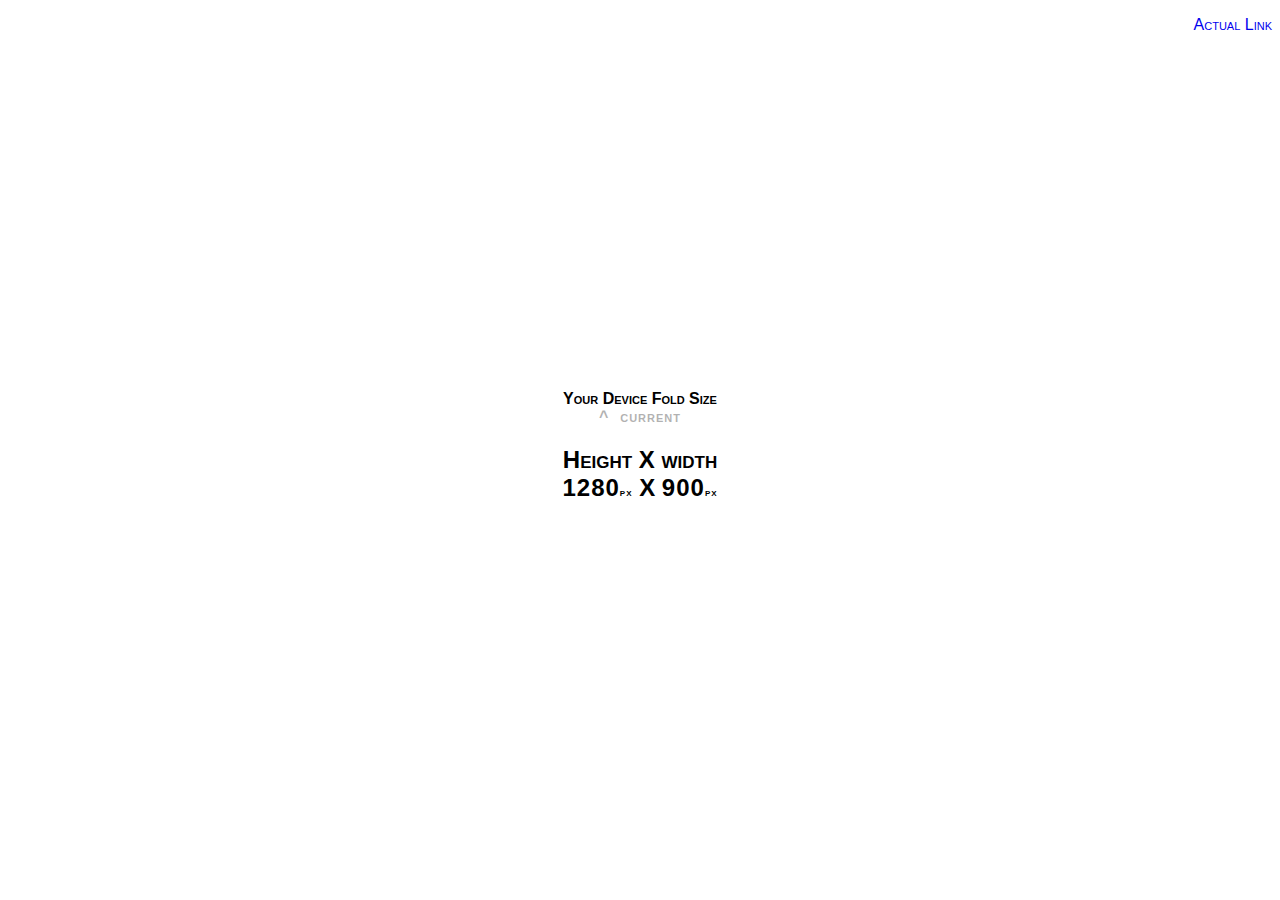
==== height.html @ 52389ac2 "added height.html page to provide fold height of users screen" ====
<!DOCTYPE html>
<html lang="en">
<head>
    <meta charset="UTF-8">
    <meta name="viewport" content="width=device-width, initial-scale=1.0">
    <title>Your Inner HTML Size</title>
</head>
<body>
<style>
@-ms-viewport { width: device-width; }

* {
    font-family: sans-serif;
font-variant: small-caps;
text-decoration: none;
}

p {
    text-align: right;
}

@media (min-width: 1025px) {
    p >a:last-of-type {
        display: none;
    }
}

@media (max-width: 1024px) {
    p>a:first-of-type {
        display: none;
    }
}

.content {
  text-align: center;
  position: absolute;
  top: 50%;
  left: 50%;
  transform: translate(-50%, -50%);
  text-align: center;
}

span {
    letter-spacing: 1px;
}

h2>span::after {
    content: "px";
    font-size: 12px;
}

h1 {
    font-size: 1em;
}

h1>span{
    opacity: 0.3;
}
</style>

<p><a href="/">Actual Link</a><a href="./height.html">&#9776;</a></p>

<div class="content">
<h1>Your Device Fold Size<br> <span>^&nbsp;&nbsp;current</span></h1>
    <h2>
      Height X width<br>
      <span id="innerWidth"></span> X <span id="innerHeight"></span>       
    </h2> 

   

   

   
 </div>

<script>
    function getViewports() {

document.getElementById("innerWidth").innerHTML = 
  window.innerWidth;
document.getElementById("innerHeight").innerHTML = 
  window.innerHeight;

document.getElementById("clientWidth").innerHTML = 
  document.documentElement.clientWidth;
document.getElementById("clientHeight").innerHTML = 
  document.documentElement.clientHeight;

}

window.addEventListener('resize', getViewports);
window.addEventListener('orientationchange', getViewports);

getViewports();
    </script>
</body>
</html>
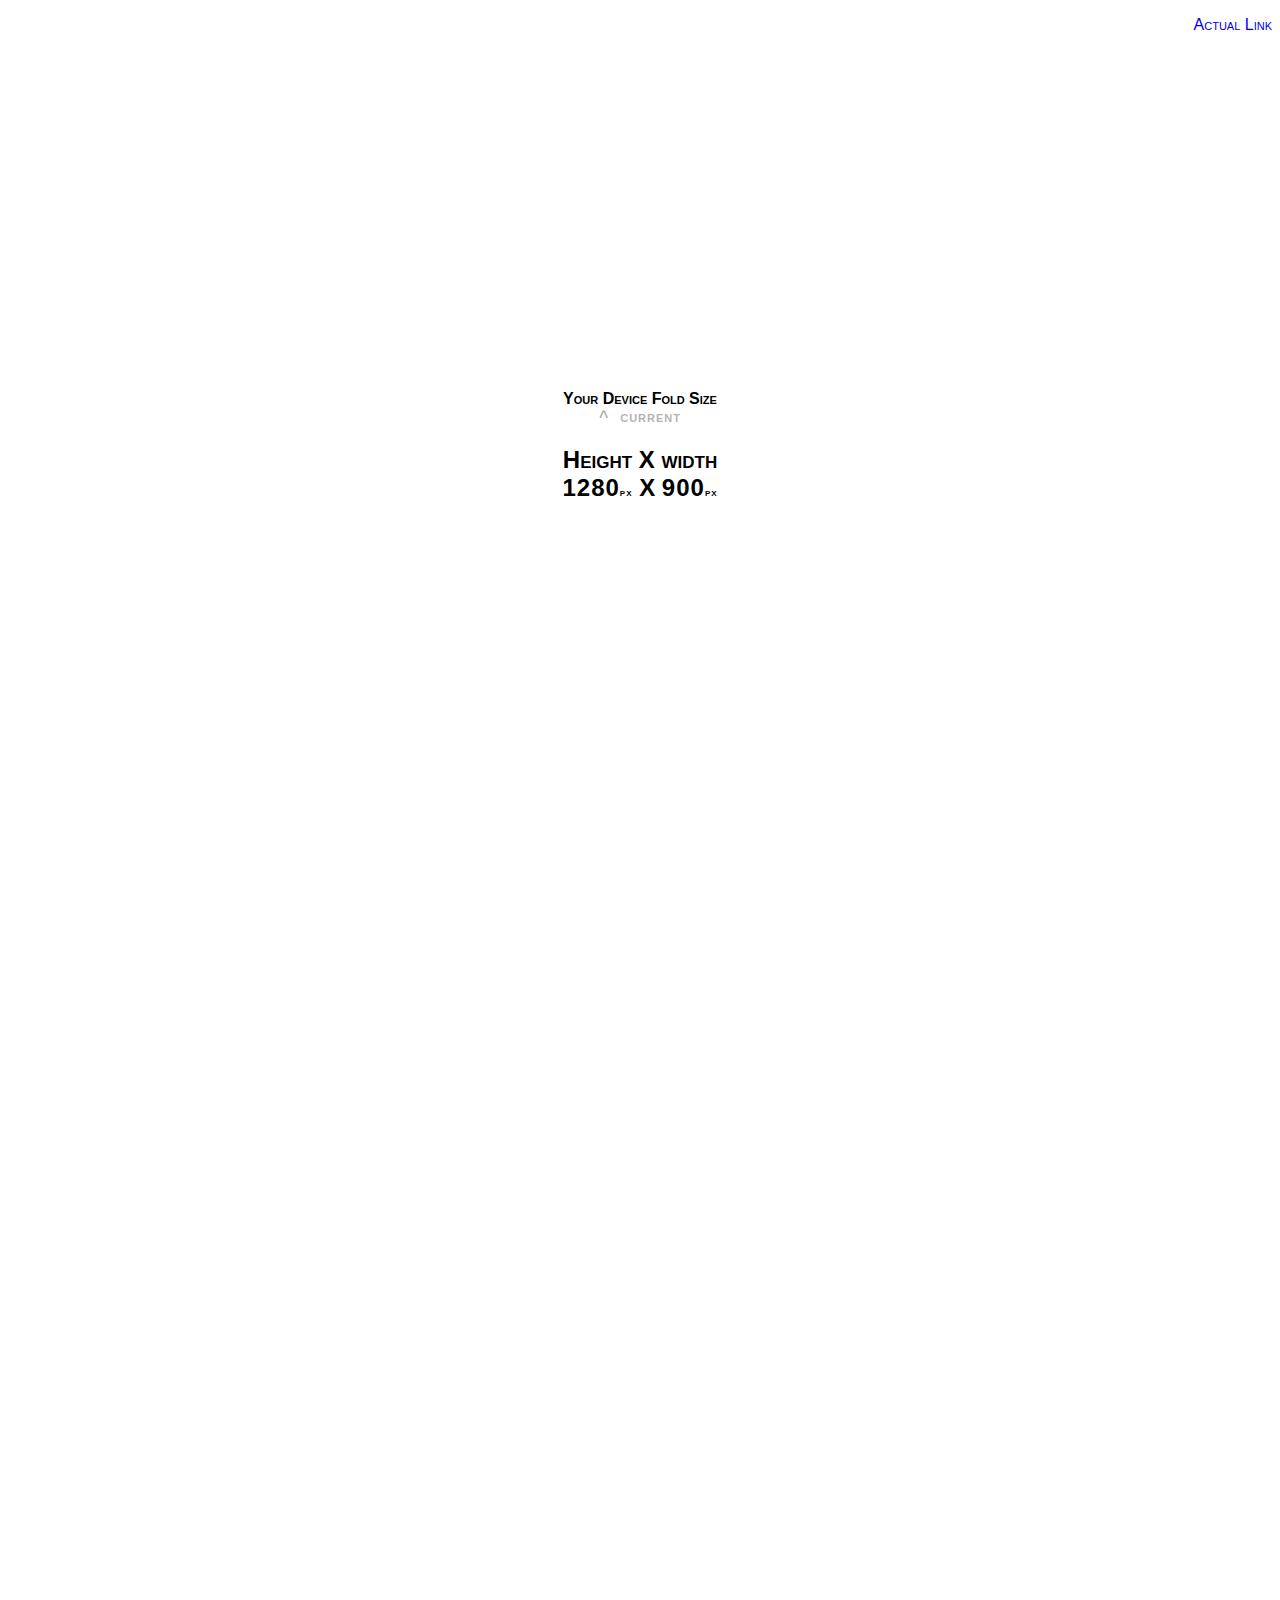
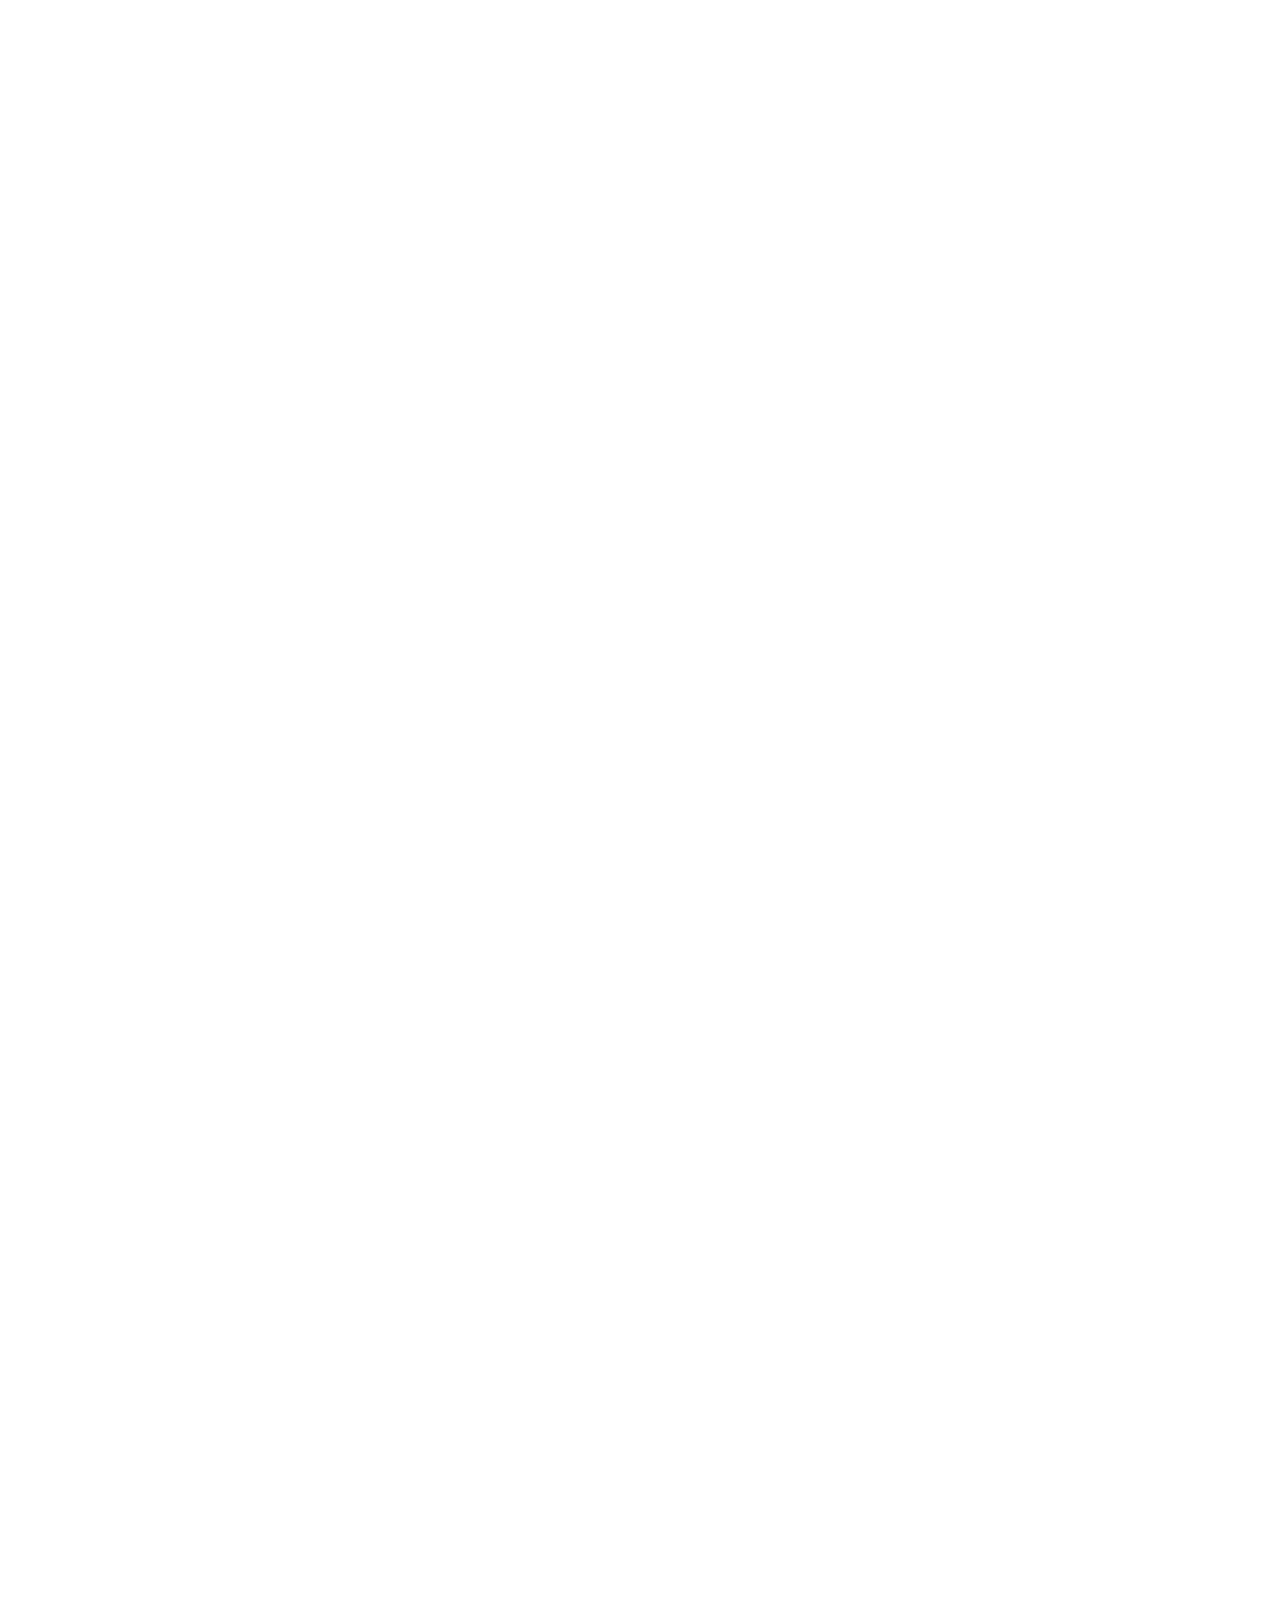
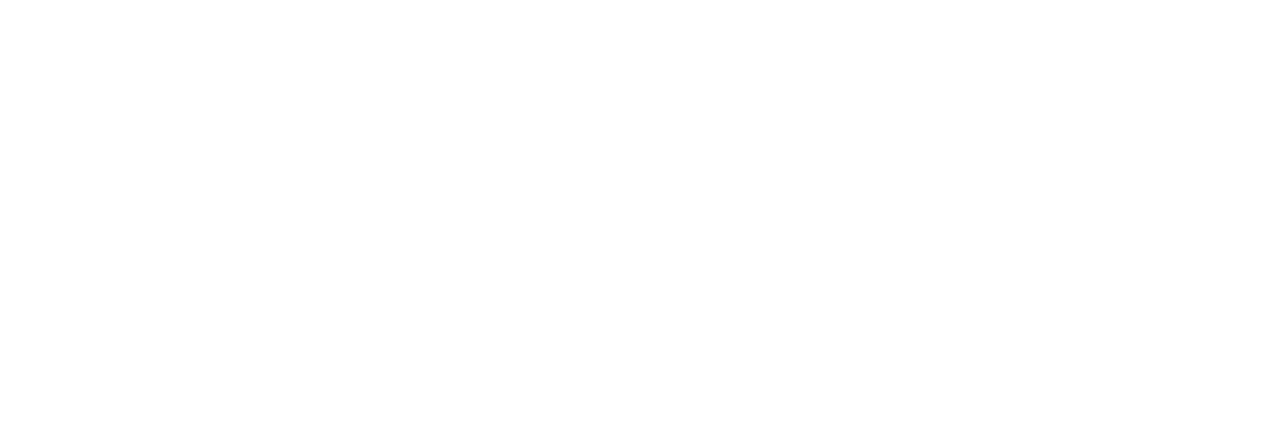
==== commit fb9cfd9e: "added height.html page to provide fold height of users screen" ====
--- a/height.html
+++ b/height.html
@@ -13,6 +13,9 @@
     font-family: sans-serif;
 font-variant: small-caps;
 text-decoration: none;
+}
+body {
+    height: 400vh
 }
 
 p {
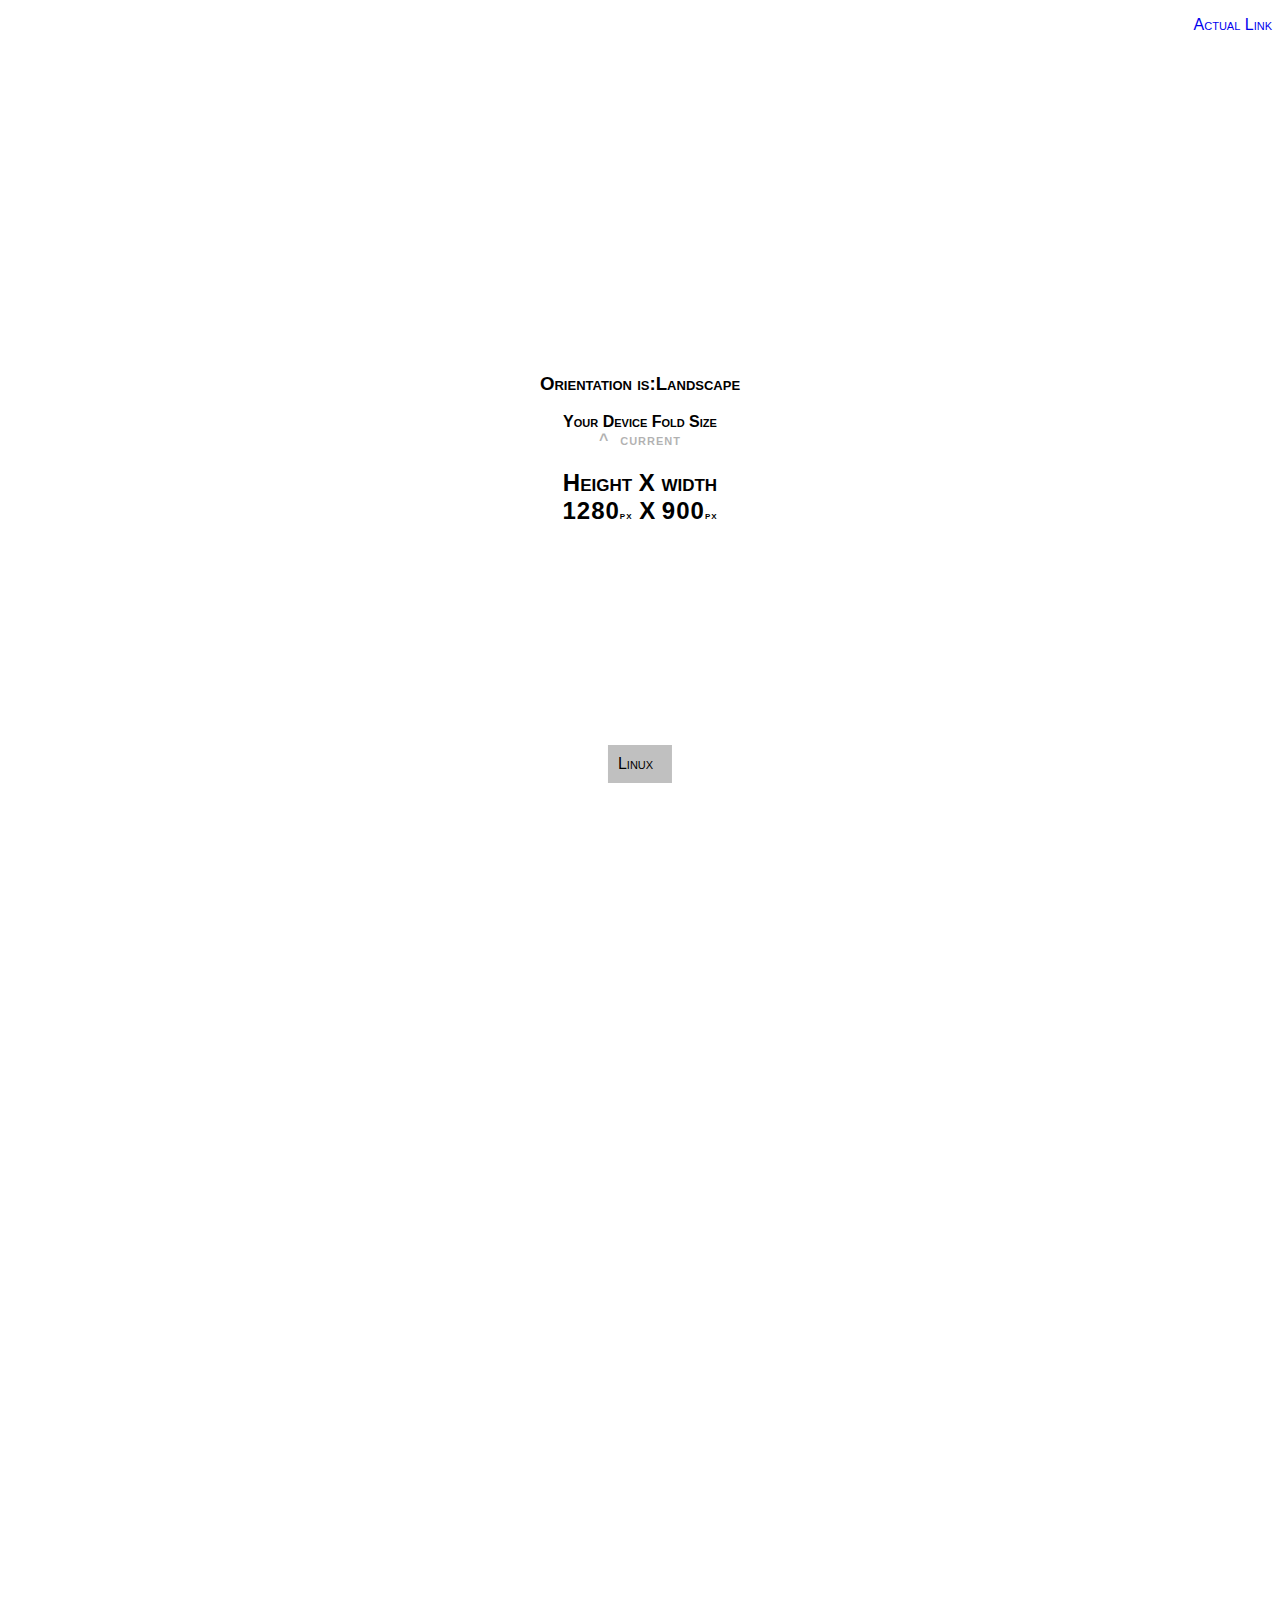
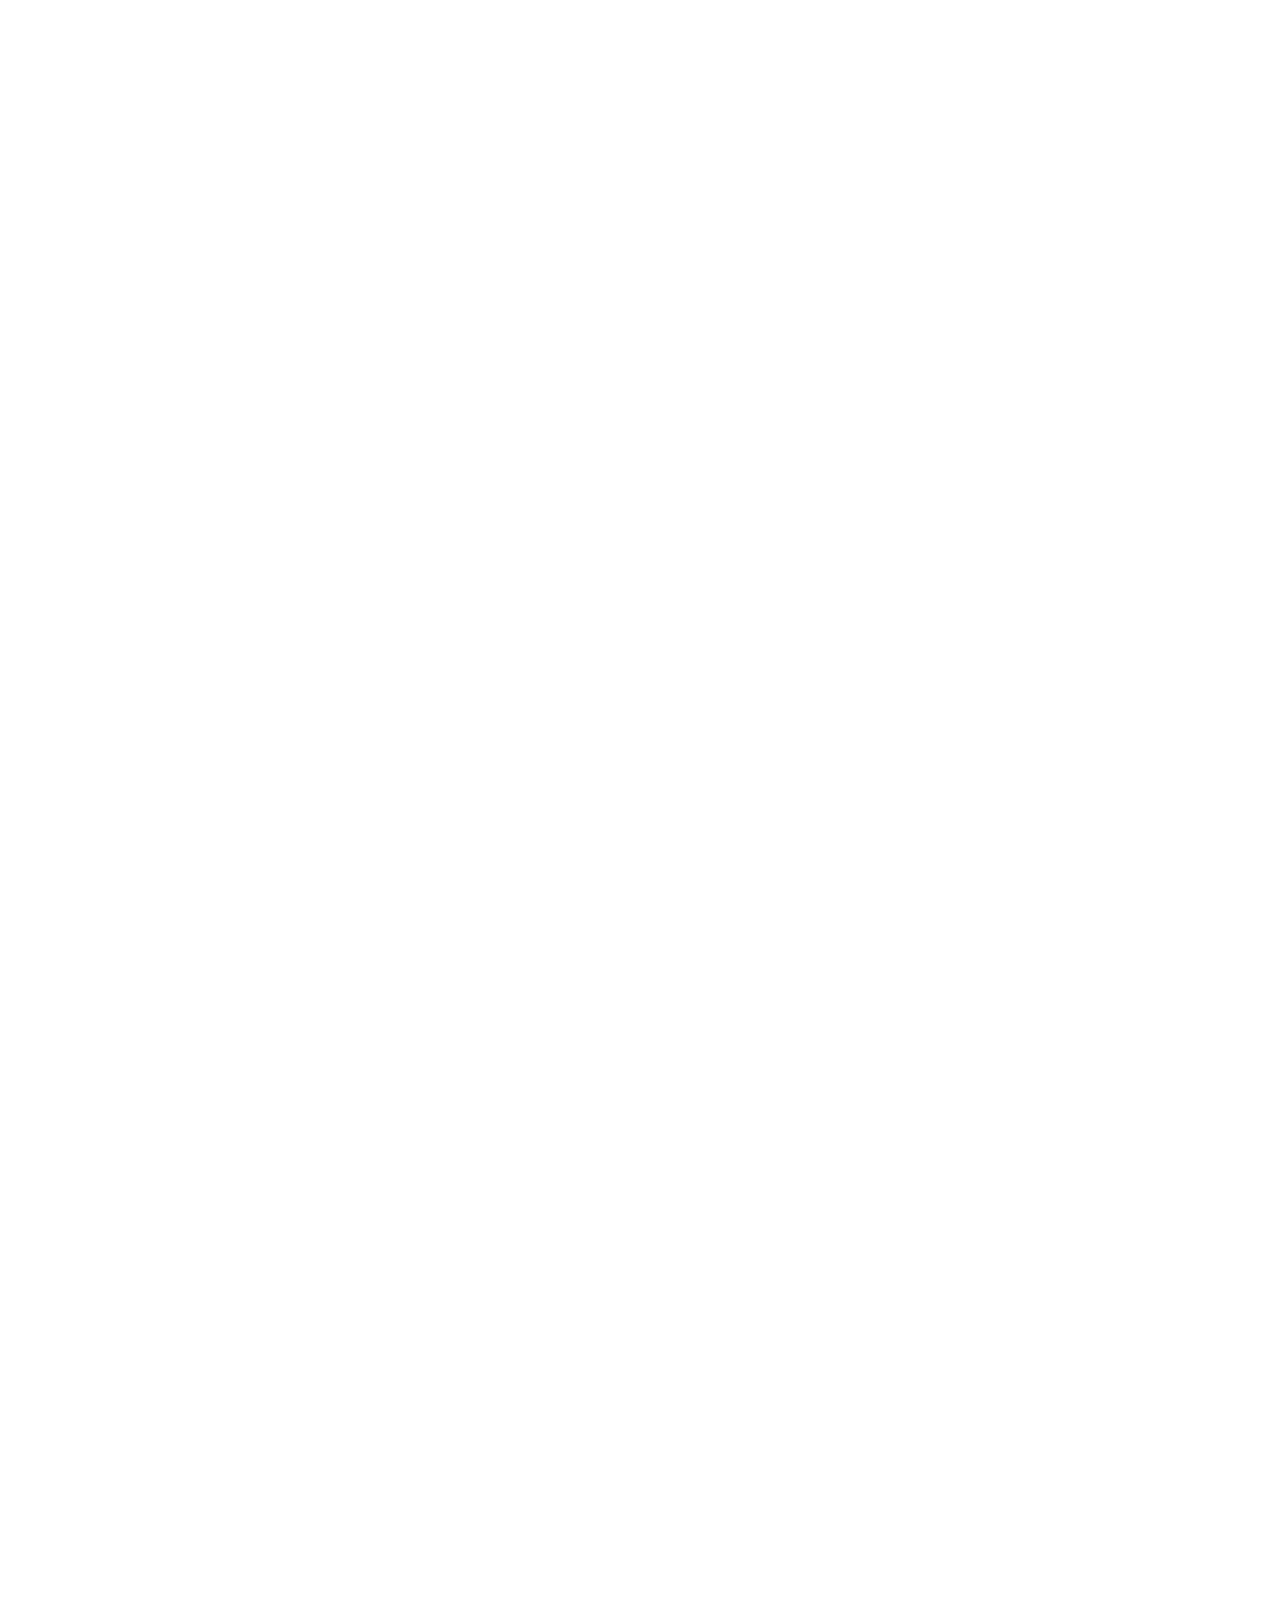
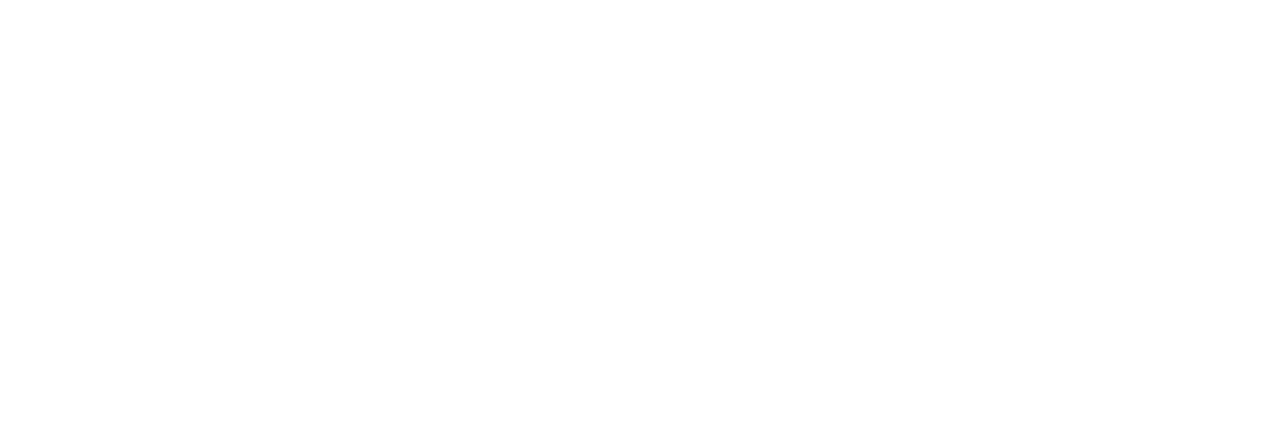
==== commit 76f0e3b7: "added user agent" ====
--- a/height.html
+++ b/height.html
@@ -3,80 +3,50 @@
 <head>
     <meta charset="UTF-8">
     <meta name="viewport" content="width=device-width, initial-scale=1.0">
+    <script src="https://ajax.googleapis.com/ajax/libs/jquery/2.2.4/jquery.min.js"></script>
+    <link href="./useragent.css" rel="stylesheet">
+    <link href="./height.css" rel="stylesheet">
     <title>Your Inner HTML Size</title>
 </head>
 <body>
 <style>
-@-ms-viewport { width: device-width; }
 
-* {
-    font-family: sans-serif;
-font-variant: small-caps;
-text-decoration: none;
-}
-body {
-    height: 400vh
-}
-
-p {
-    text-align: right;
-}
-
-@media (min-width: 1025px) {
-    p >a:last-of-type {
-        display: none;
-    }
-}
-
-@media (max-width: 1024px) {
-    p>a:first-of-type {
-        display: none;
-    }
-}
-
-.content {
-  text-align: center;
-  position: absolute;
-  top: 50%;
-  left: 50%;
-  transform: translate(-50%, -50%);
-  text-align: center;
-}
-
-span {
-    letter-spacing: 1px;
-}
-
-h2>span::after {
-    content: "px";
-    font-size: 12px;
-}
-
-h1 {
-    font-size: 1em;
-}
-
-h1>span{
-    opacity: 0.3;
-}
 </style>
 
 <p><a href="/">Actual Link</a><a href="./height.html">&#9776;</a></p>
 
 <div class="content">
+
+
+<h3>Orientation is:</h3>
+
 <h1>Your Device Fold Size<br> <span>^&nbsp;&nbsp;current</span></h1>
-    <h2>
+    
+
+
+<h2>
       Height X width<br>
       <span id="innerWidth"></span> X <span id="innerHeight"></span>       
     </h2> 
 
    
 
-   
 
    
  </div>
+ <div class="useragent container">
 
+    <dl >
+
+      </dl>
+      <div id="example">
+        &nbsp;
+      </div>
+      <!-- <pre id="debug">
+      </pre> -->
+    </div>
+
+<script defer src="./useragent.js"></script>
 <script>
     function getViewports() {
 
--- a/useragent.css
+++ b/useragent.css
@@ -0,0 +1,64 @@
+dt {
+    font-weight: bold;
+    margin: 1em 0 0.5em 0;
+}
+dd {
+    font-family: "Courier New", Fixed;
+    margin: 0.5em 0 0.5em 1em;
+}
+#example {
+    background: silver;
+    padding: 10px;
+text-align: center;
+}
+#example:before, #example:after {
+min-width: 280px;
+}
+#example:before {
+    content: "Mac OS X";
+}
+.windows #example:before {
+    content: "Windows";
+}
+.linux #example:before {
+    content: "Linux";
+}
+.ios #example:before {
+    content: "iOS";
+}
+.android #example:before {
+    content: "Android";
+}
+.ie-mobile #example:before {
+    content: "IE Mobile";
+}
+.firefox #example:after {
+    content: "Firefox";
+}
+.chrome #example:after {
+    content: "Chrome";
+}
+.ie-7 #example:after {
+    content: "IE 7";
+}
+.ie-8 #example:after {
+    content: "IE 8";
+}
+.ie-9 #example:after {
+    content: "IE 9";
+}
+.ie-10 #example:after {
+    content: "IE 10";
+}
+.safari #example:after {
+    content: "Safari";
+}
+.iphone #example:after {
+    content: "iPhone";
+}
+.ipad #example:after {
+    content: "iPad";
+}
+.ipod #example:after {
+    content: "iPod";
+}
--- a/height.css
+++ b/height.css
@@ -0,0 +1,76 @@
+@-ms-viewport { width: device-width; }
+
+* {
+    font-family: sans-serif;
+font-variant: small-caps;
+text-decoration: none;
+}
+body {
+    height: 400vh
+}
+
+p {
+    text-align: right;
+}
+
+@media (min-width: 1025px) {
+    p >a:last-of-type {
+        display: none;
+    }
+}
+
+@media (max-width: 1024px) {
+    p>a:first-of-type {
+        display: none;
+    }
+}
+
+.content {
+  text-align: center;
+  position: absolute;
+  z-index: 1;
+  top: 50%;
+  left: 50%;
+  transform: translate(-50%, -50%);
+  text-align: center;
+}
+
+.useragent {
+  position: absolute;
+  z-index: 1;
+  bottom: 10%;
+  left: 50%;
+  transform: translate(-50%, -50%);
+  text-align: center;
+}
+
+span {
+    letter-spacing: 1px;
+}
+
+h2>span::after {
+    content: "px";
+    font-size: 12px;
+}
+
+h1 {
+    font-size: 1em;
+}
+
+h1>span{
+    opacity: 0.3;
+}
+
+
+
+@media (orientation: landscape) {
+    h3::after {
+    content: "Landscape";
+  }
+}
+
+@media (orientation: portrait) {
+  h3::after {
+    content: "Portrait";
+  }
+}